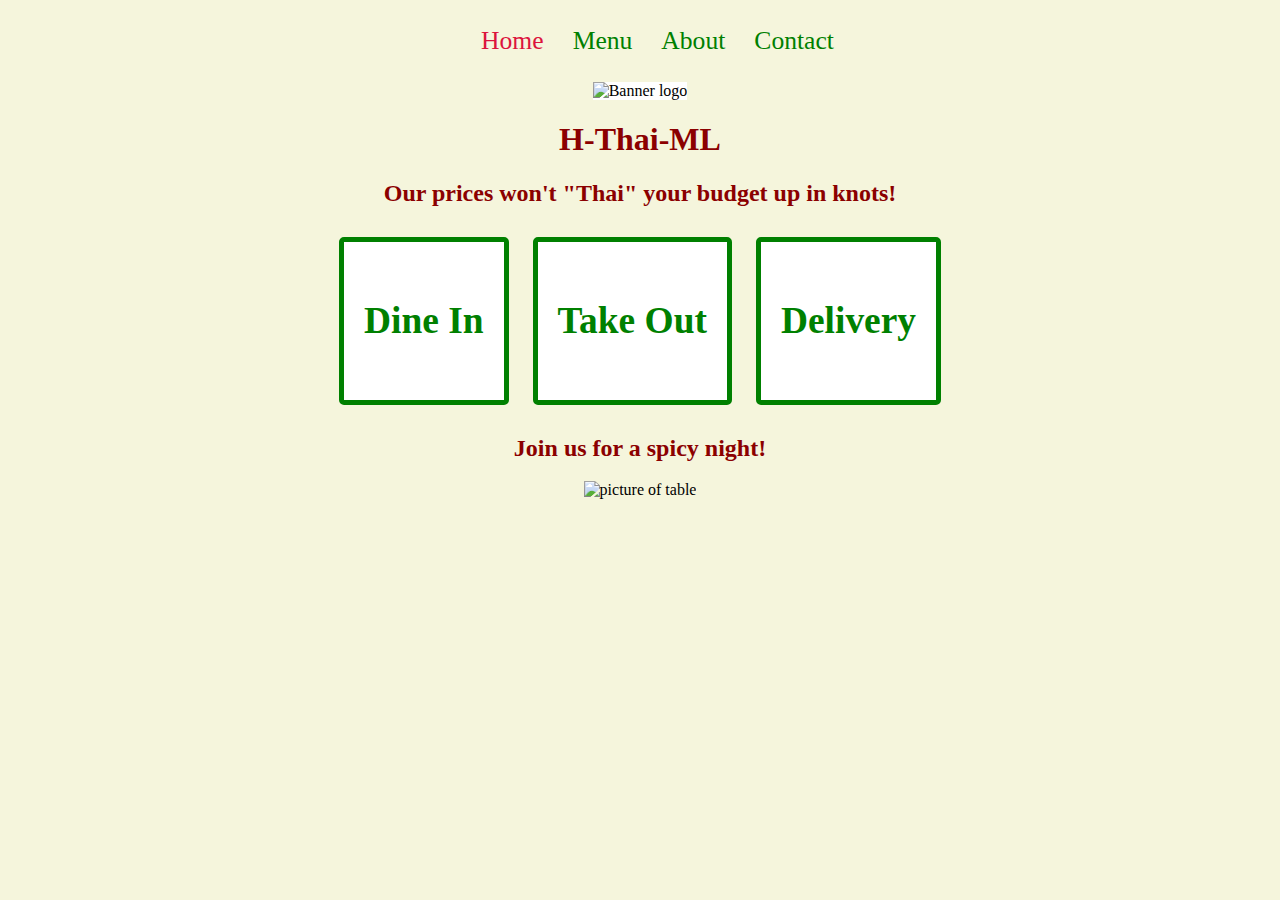
==== index.html @ 9d0fa09e "Added Thai Menu Pages" ====
<!DOCTYPE html>
<html lang="en">
<head>
    <meta charset="UTF-8">
    <meta name="viewport" content="width=device-width, initial-scale=1.0">
    <title>H-Thai-ML</title>
    <link rel="stylesheet" href="assets/css/style.css" type="text/css">
</head>
<body>
    <!-- HOME PAGE -->
    <!-- TODO: Navbar here -->
    <nav>
        <ul>
            <li>
                <a href="index.html" class="this-page">Home</a>
            </li>
            <li>
                <a href="menu.html">Menu</a>
            </li>
            <li>
                <a href="about.html">About</a>
            </li>
            <li>
                <a href="contact.html">Contact</a>
            </li>
        </ul>
    </nav>
    <img id="banner" src="assets/images/banner.png" alt="Banner logo">
    
    <main>
        <h1>H-Thai-ML</h1>
        <h2>Our prices won't "Thai" your budget up in knots!</h2>
        
        <div class="service">
            <h3>Dine In</h3>
        </div>
        <div class="service">
            <h3>Take Out</h3>
        </div>
        <div class="service">
            <h3>Delivery</h3>
        </div>
        <h2>Join us for a spicy night!</h2>
        <img src="assets/images/table-in-restaurant.jpg" alt="picture of table">
    </main>
</body>
</html>
---- assets/css/style.css ----
html,
body {
    margin: 0;
    padding: 0;
    background-color: beige;
    text-align: center;
}

h1,
h2 {
    color: darkred;
}

h3, 
p,
li {
    color: green;
}

img {
    width: 100%;
    height: auto;
    max-width: 100%;
}

main {
    margin: 0 20%;
}

nav {
    background-color: beige;
    padding: 10px;
    width: 100%;
}

nav ul {
    list-style-type: none;
    text-align: center;
}

nav li {
    display: inline;
}

nav a {
    text-decoration: none;
    font-size: 1.6em;
    color: green;
    margin-right: 25px;
}

nav a:hover {
    color: darkred;
}

#banner {
    width: 100%;
    height: auto;
    background-color: white;
}

#banner img {
    width: 60%;
    height: auto;
}

.service {
    display: inline-block;
    background-color: white;
    border: 5px solid green;
    border-radius: 5px;
    color: darkred;
    font-size: 2em;
    padding: 20px;
    margin: 10px;
}

table {
    border: 3px solid black;
    width: 100%;
}
  
td,
th {
    border: 1px solid black;
    padding: 5px;
}

.nbp {
    list-style: none;
    color: green;
}

.this-page {
    color: crimson
}
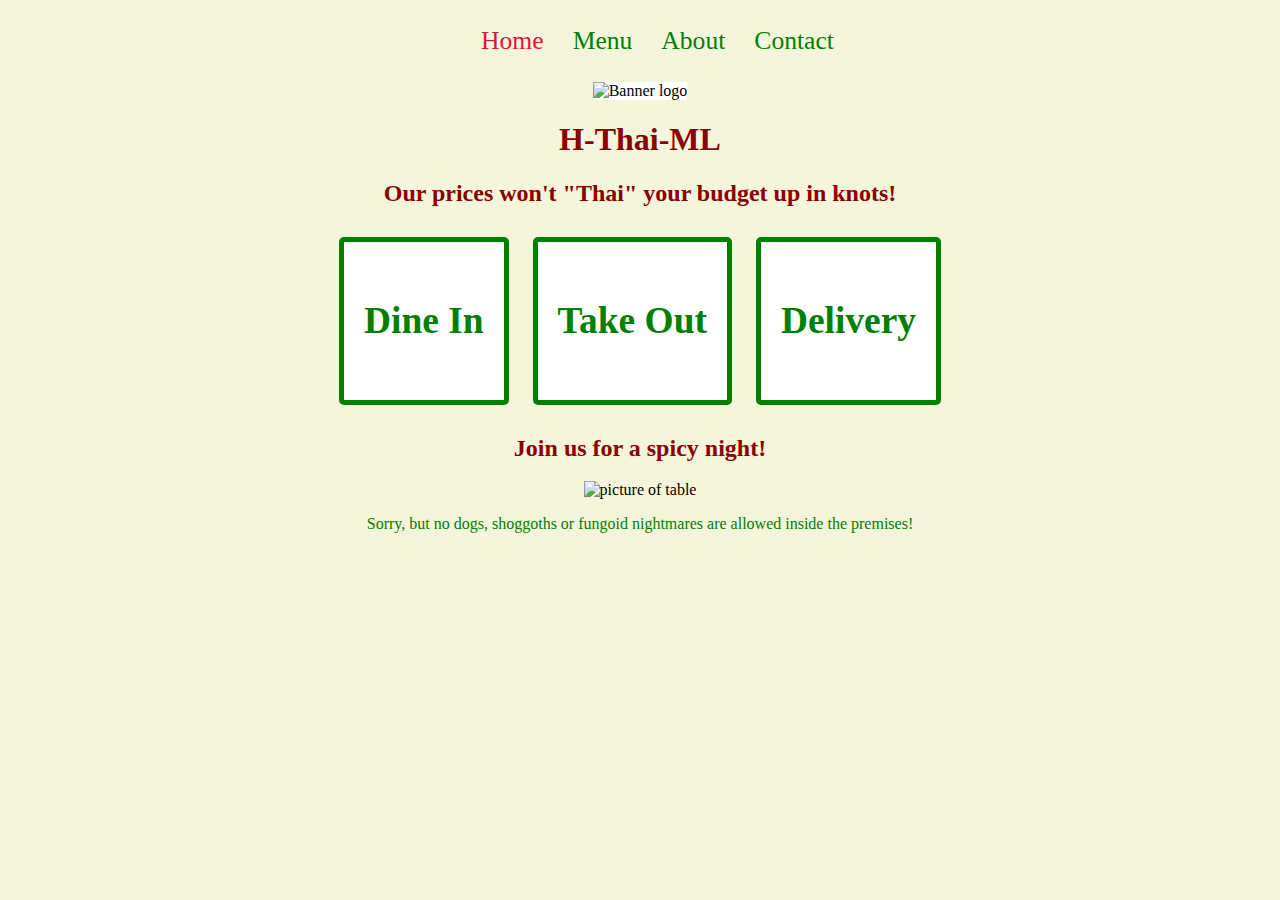
==== commit 5888e535: "last touches" ====
--- a/index.html
+++ b/index.html
@@ -43,5 +43,9 @@
         <h2>Join us for a spicy night!</h2>
         <img src="assets/images/table-in-restaurant.jpg" alt="picture of table">
     </main>
+    
+    <footer>
+        <p>Sorry, but no dogs, shoggoths or fungoid nightmares are allowed inside the premises!</p>
+    </footer>
 </body>
 </html>